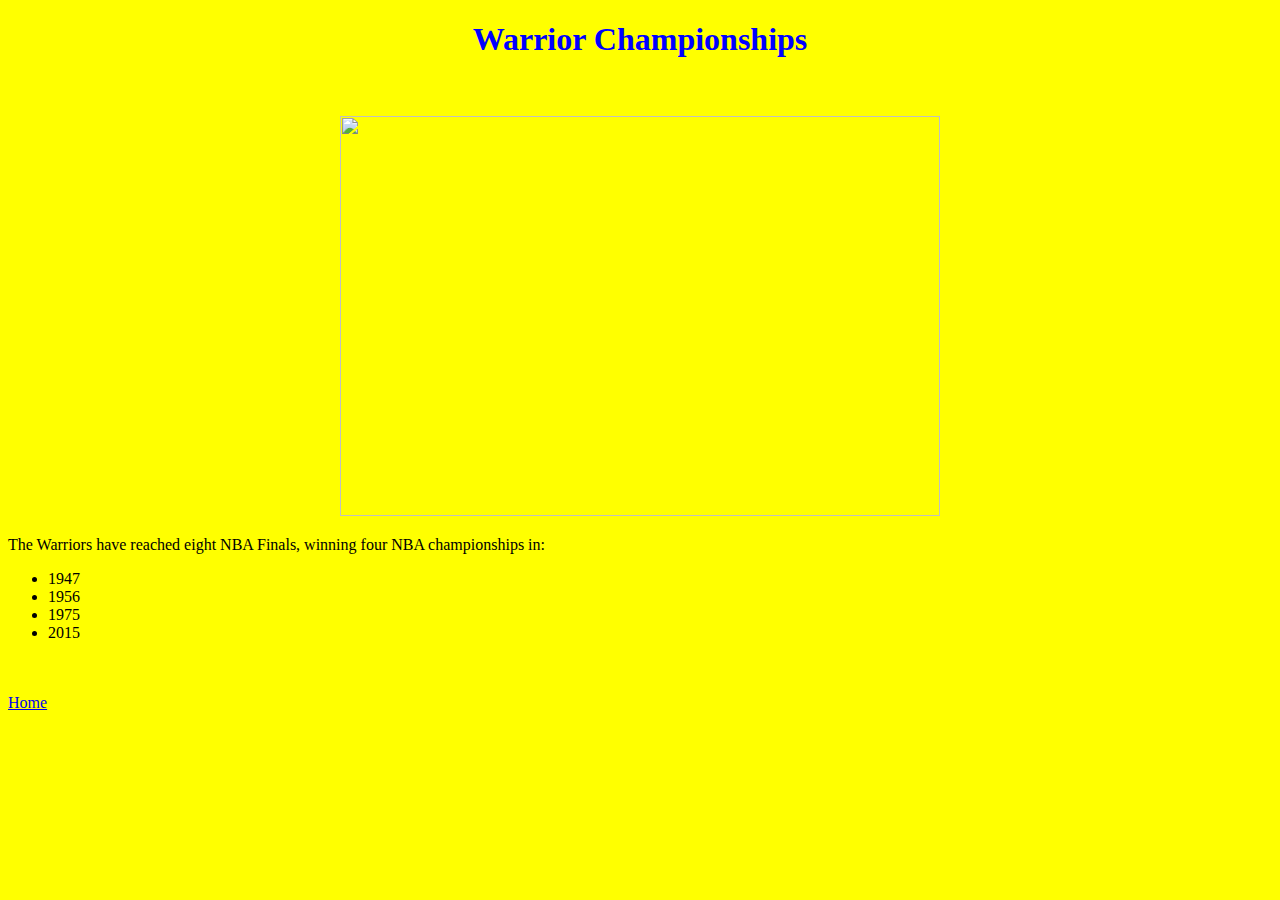
==== champion.html @ 4b2c055b "Finished Championship Page" ====
<!DOCTYPE html>
<html>
<head>
	<title>Championships</title>
	<h1><center><font color="blue">Warrior Championships</font></center></h1>
</head>
<br>
<body bgcolor="yellow">
<br>
<center><img src="champs.jpg" style="width:600px;height:400px;"></center>
<p>
	The Warriors have reached eight NBA Finals, winning four NBA championships in:
	<ul>
	<li>1947</li>
	<li>1956</li>
	<li>1975</li>
	<li>2015</li>
	</ul>
</p>
<br>
<br>
<a href="index.html">Home</a>


</body>
</html>
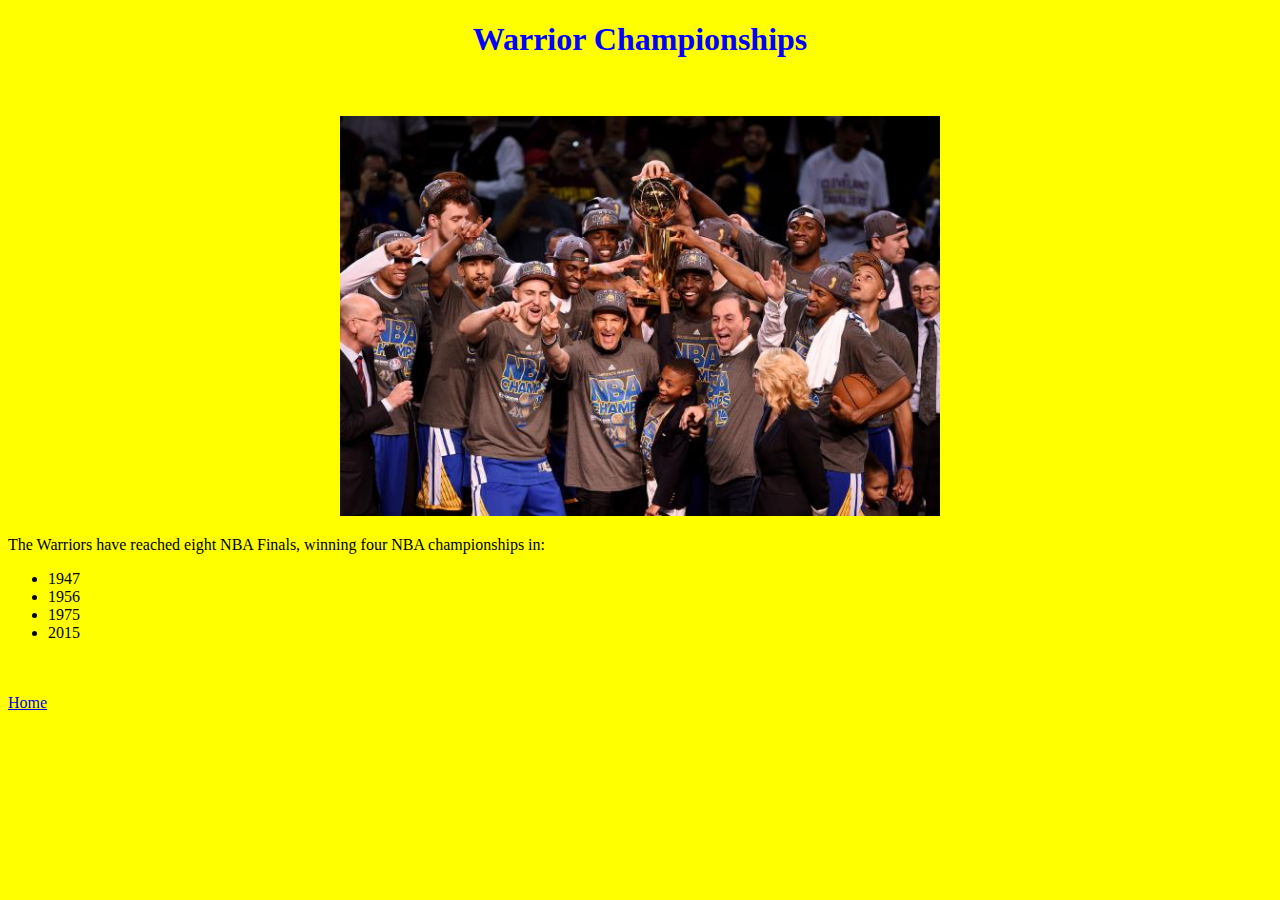
==== commit d130dc9d: "Fixed Image" ====
--- a/champion.html
+++ b/champion.html
@@ -7,7 +7,7 @@
 <br>
 <body bgcolor="yellow">
 <br>
-<center><img src="champs.jpg" style="width:600px;height:400px;"></center>
+<center><img src="Champs.jpg" style="width:600px;height:400px;"></center>
 <p>
 	The Warriors have reached eight NBA Finals, winning four NBA championships in:
 	<ul>
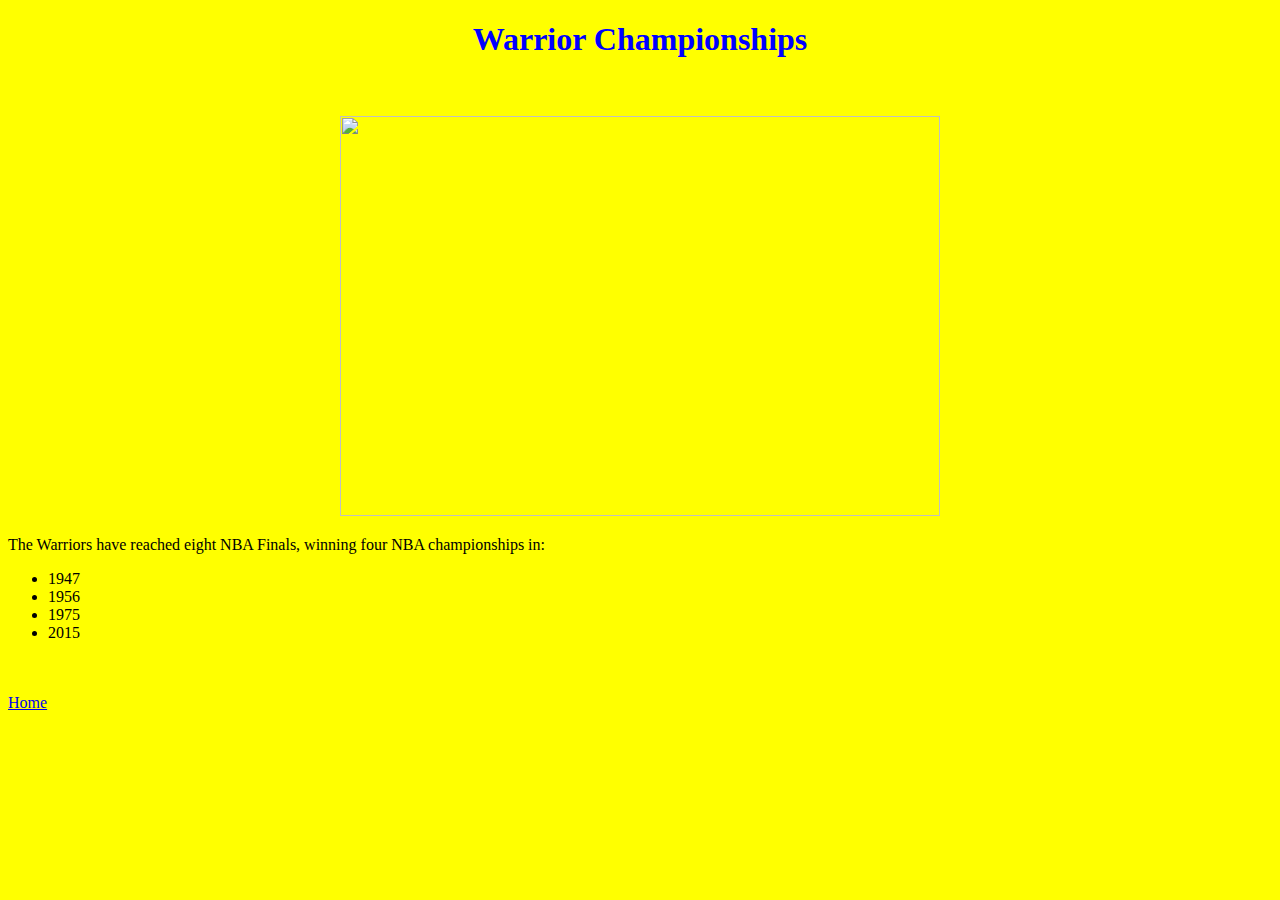
==== commit 44ece69f: "Image issue" ====
--- a/champion.html
+++ b/champion.html
@@ -7,7 +7,7 @@
 <br>
 <body bgcolor="yellow">
 <br>
-<center><img src="Champs.jpg" style="width:600px;height:400px;"></center>
+<center><img src="champs.jpg" style="width:600px;height:400px;"></center>
 <p>
 	The Warriors have reached eight NBA Finals, winning four NBA championships in:
 	<ul>
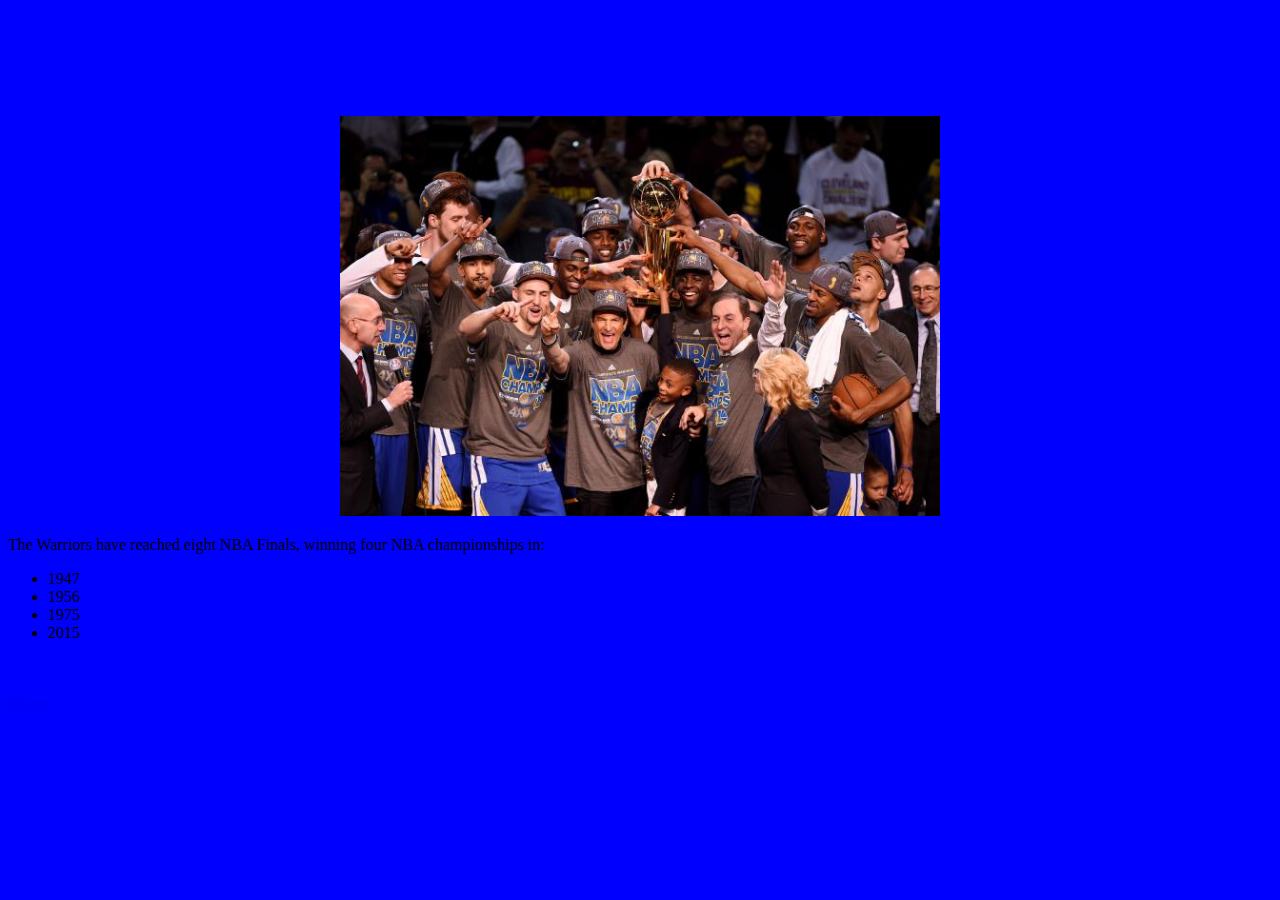
==== commit 2ebc3690: "added style sheet" ====
--- a/champion.html
+++ b/champion.html
@@ -3,6 +3,7 @@
 <head>
 	<title>Championships</title>
 	<h1><center><font color="blue">Warrior Championships</font></center></h1>
+	<link rel="stylesheet" type="text/css" href="styles.css">
 </head>
 <br>
 <body bgcolor="yellow">
--- a/styles.css
+++ b/styles.css
@@ -0,0 +1,3 @@
+body {
+	background: blue
+}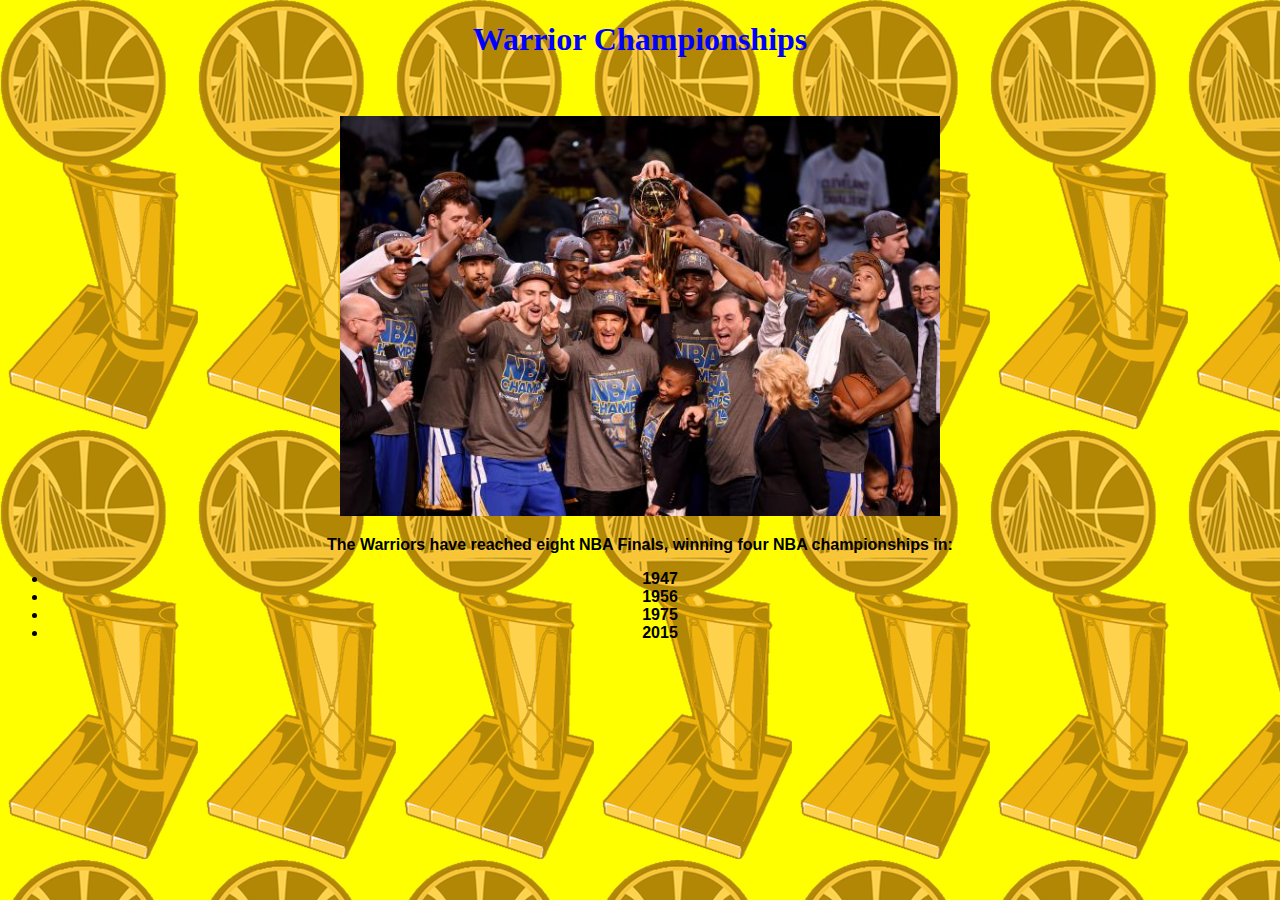
==== commit 014e8307: "css webpage" ====
--- a/champion.html
+++ b/champion.html
@@ -6,12 +6,12 @@
 	<link rel="stylesheet" type="text/css" href="styles.css">
 </head>
 <br>
-<body bgcolor="yellow">
+<body class= "champs" bgcolor="yellow">
 <br>
 <center><img src="champs.jpg" style="width:600px;height:400px;"></center>
-<p>
+<p class="champsbio">
 	The Warriors have reached eight NBA Finals, winning four NBA championships in:
-	<ul>
+	<ul id="years">
 	<li>1947</li>
 	<li>1956</li>
 	<li>1975</li>
--- a/styles.css
+++ b/styles.css
@@ -1,3 +1,85 @@
-body {
-	background: blue
-}+.main {
+	background-color: yellow;
+}
+
+
+#image {
+	display: block;
+    margin: auto;
+    width: 40%;
+    height: 40%
+
+}
+
+.bio{
+	font-family: arial;
+	border: groove;
+	padding: 9px;
+
+}
+
+.roster {
+	background-image: url(gswwp.jpg);
+
+
+}
+
+
+#starters {
+	background-color: yellow;
+
+}
+
+#reserves{
+	margin-left: 217px;
+	background-color: yellow;
+}
+
+.champs{
+	background-image: url(trophy.png);
+}
+
+.champsbio {
+	text-align: center;
+	font-family: arial;
+	font-weight: bold;
+}
+
+#years {
+	text-align: center;
+	font-family: arial;
+	font-weight: bold;
+}
+
+a:link {
+	color: yellow
+}
+
+a:visited {
+	color: red;
+}
+
+a:hover {
+	color: pink;
+}
+
+@media screen and (min-width: 0px) {
+	div#image {
+        padding-left: 30px;
+        width: 500px;
+        margin: 0px auto;
+        height: 100px;
+        font-size: 27px
+    }
+   }
+
+ @media screen and (max-width: 1000px) {
+	div#image {
+        width: 900px;
+        margin: 0px auto;
+        height: 100px;
+        font-size: 27px
+    }
+}
+
+
